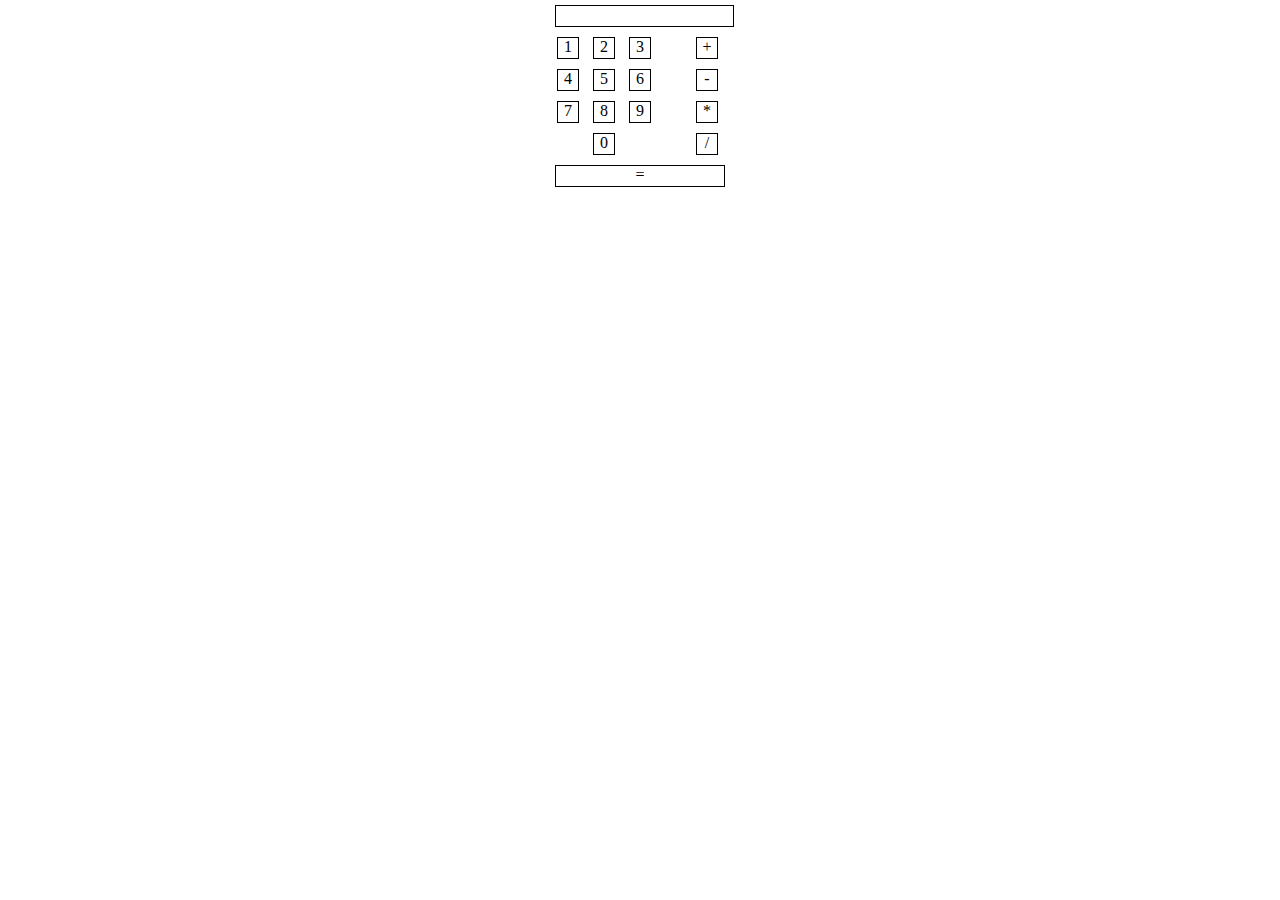
==== Calculator/index.html @ 7a7cea67 "make Calculator" ====
<!DOCTYPE html>
<html lang="en">
<head>
    <meta charset="UTF-8">
    <title>Calculator</title>
    <link rel="stylesheet" href="css/style.css"/>
    <script src="js/script.js"></script>
</head>
<body>
<div class="calculator">
    <input type="text" class="eval-box" value="" readonly>
    <ul class="num-list">
        <li class="num">1</li>
        <li class="num">2</li>
        <li class="num">3</li>
        <li class="num">4</li>
        <li class="num">5</li>
        <li class="num">6</li>
        <li class="num">7</li>
        <li class="num">8</li>
        <li class="num">9</li>
        <li class="num">0</li>
    </ul>
    <ul class="action-list">
        <li class="action">+</li>
        <li class="action">-</li>
        <li class="action">*</li>
        <li class="action">/</li>
    </ul>
    <div class="eval">=</div>

</div>
</body>
</html>
---- Calculator/css/style.css ----
* {
  margin: 0;
  padding: 0;
}
ul {
  list-style: none;
}
.calculator {
  margin: 0 auto;
  width: 180px;
  position: relative;
}
.num-list {
  width: 60%;
  display: inline-block;
}
.action-list {
  width: 20%;
  display: inline-block;
  margin-left: 15%;
}
.num,
.action {
  width: 20px;
  height: 20px;
  border: 1px solid #000;
  margin: 5px;
  display: inline-block;
}
.num:hover,
.action:hover {
  background: #ccc;
}
.eval-box,
.eval {
  height: 20px;
  border: 1px solid #000;
  margin: 5px;
}
.eval-box {
  text-align: right;
}
.eval,
.num,
.action,
.num-list,
.action-list {
  text-align: center;
}
.eval:hover {
  background: #ccc;
}
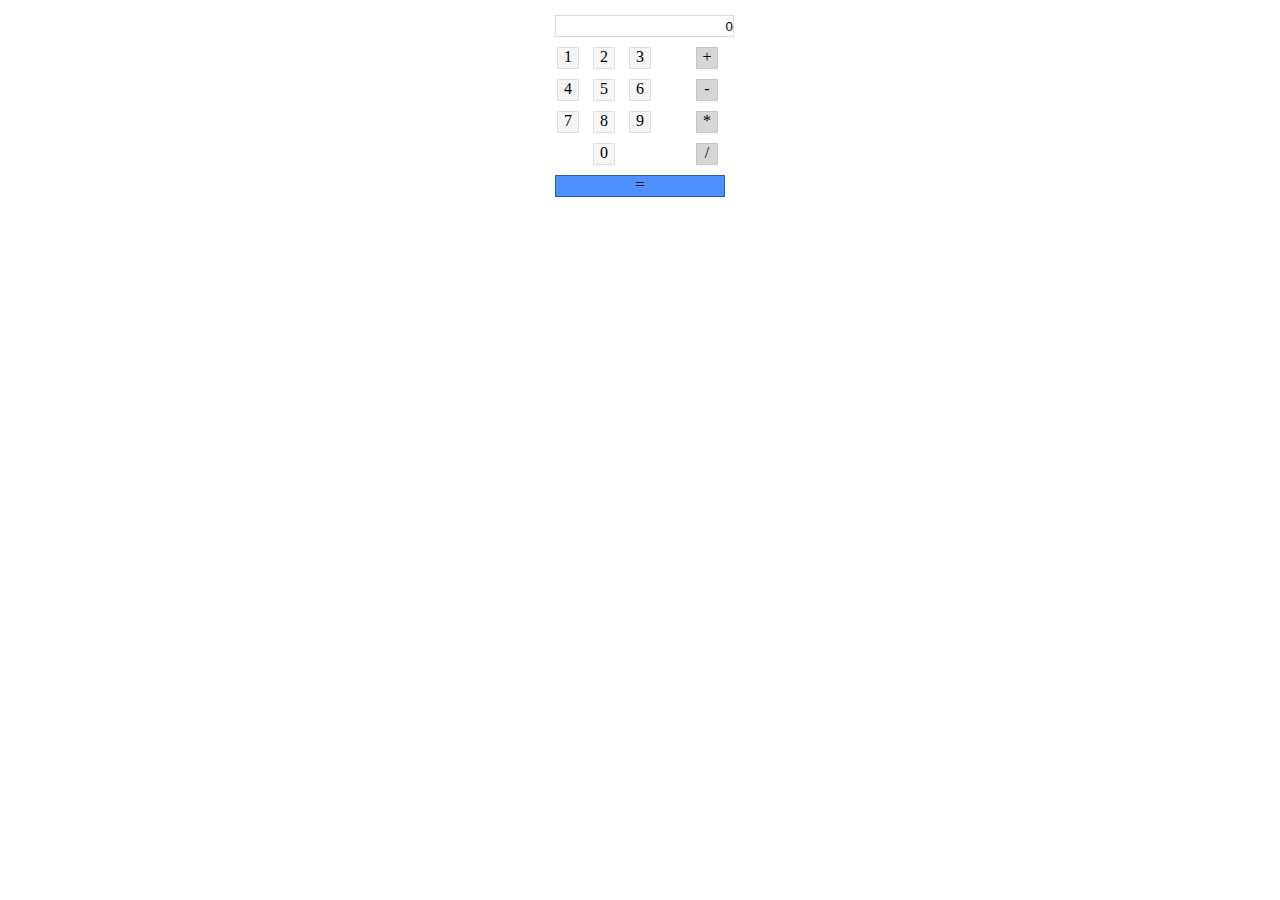
==== commit cefdf051: "decorate Calculator" ====
--- a/Calculator/index.html
+++ b/Calculator/index.html
@@ -8,7 +8,7 @@
 </head>
 <body>
 <div class="calculator">
-    <input type="text" class="eval-box" value="" readonly>
+    <input type="text" class="eval-box" value="0" readonly>
     <ul class="num-list">
         <li class="num">1</li>
         <li class="num">2</li>
--- a/Calculator/css/style.css
+++ b/Calculator/css/style.css
@@ -6,7 +6,7 @@
   list-style: none;
 }
 .calculator {
-  margin: 0 auto;
+  margin: 10px auto;
   width: 180px;
   position: relative;
 }
@@ -23,13 +23,21 @@
 .action {
   width: 20px;
   height: 20px;
-  border: 1px solid #000;
   margin: 5px;
   display: inline-block;
 }
 .num:hover,
 .action:hover {
   background: #ccc;
+  cursor: pointer;
+}
+.num {
+  background: #f5f5f5;
+  border: 1px solid #dedede;
+}
+.action {
+  background: #d6d6d6;
+  border: 1px solid #c6c6c6;
 }
 .eval-box,
 .eval {
@@ -39,6 +47,7 @@
 }
 .eval-box {
   text-align: right;
+  border: 1px solid #d9d9d9;
 }
 .eval,
 .num,
@@ -47,6 +56,11 @@
 .action-list {
   text-align: center;
 }
+.eval {
+  background: #4d90fe;
+  border: 1px solid #2f5bb7;
+}
 .eval:hover {
-  background: #ccc;
+  background: #3d80ee;
+  cursor: pointer;
 }
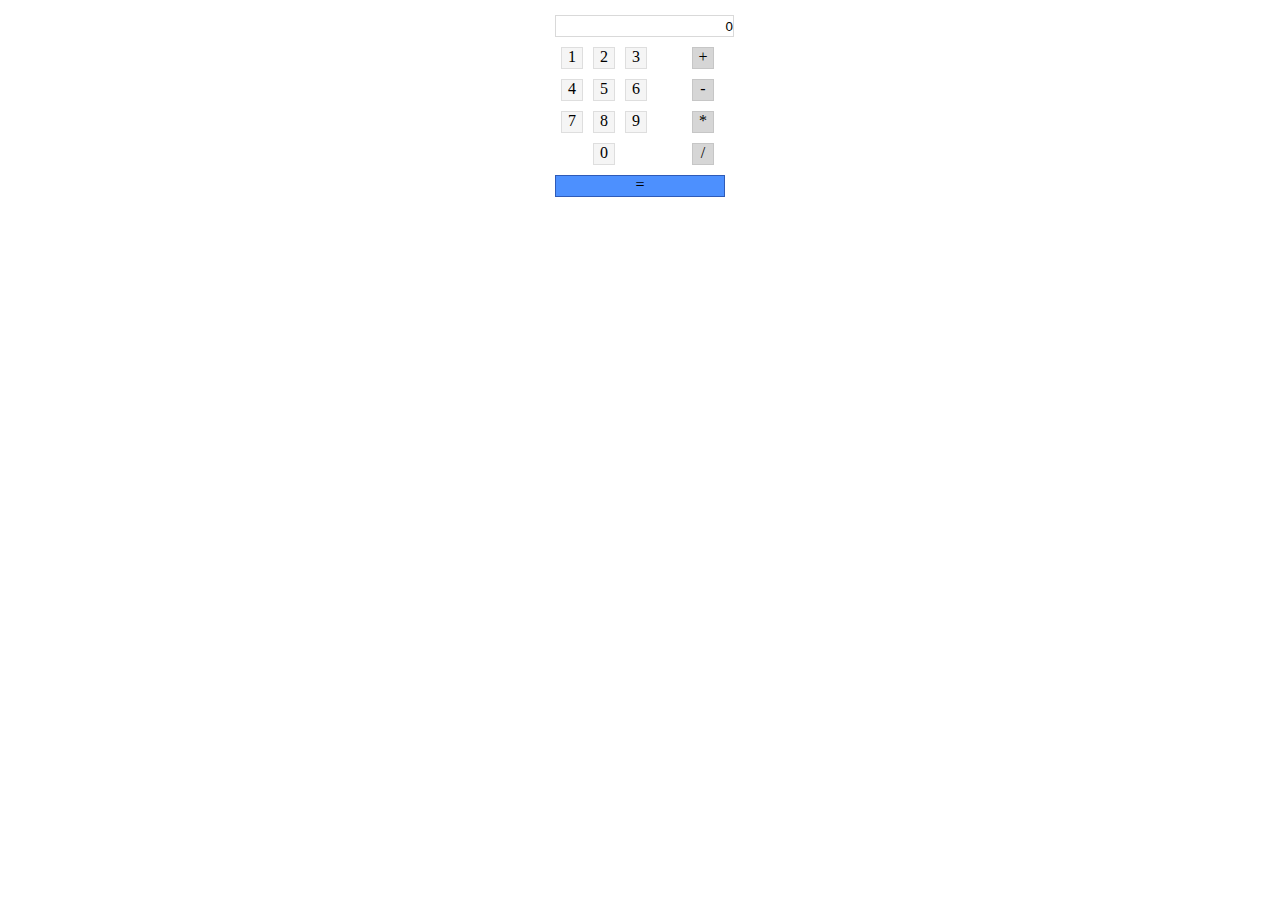
==== commit 430827af: "Calculator on OOP" ====
--- a/Calculator/index.html
+++ b/Calculator/index.html
@@ -4,31 +4,10 @@
     <meta charset="UTF-8">
     <title>Calculator</title>
     <link rel="stylesheet" href="css/style.css"/>
-    <script src="js/script.js"></script>
 </head>
 <body>
 <div class="calculator">
-    <input type="text" class="eval-box" value="0" readonly>
-    <ul class="num-list">
-        <li class="num">1</li>
-        <li class="num">2</li>
-        <li class="num">3</li>
-        <li class="num">4</li>
-        <li class="num">5</li>
-        <li class="num">6</li>
-        <li class="num">7</li>
-        <li class="num">8</li>
-        <li class="num">9</li>
-        <li class="num">0</li>
-    </ul>
-    <ul class="action-list">
-        <li class="action">+</li>
-        <li class="action">-</li>
-        <li class="action">*</li>
-        <li class="action">/</li>
-    </ul>
-    <div class="eval">=</div>
-
 </div>
+<script src="js/script.js"></script>
 </body>
 </html>